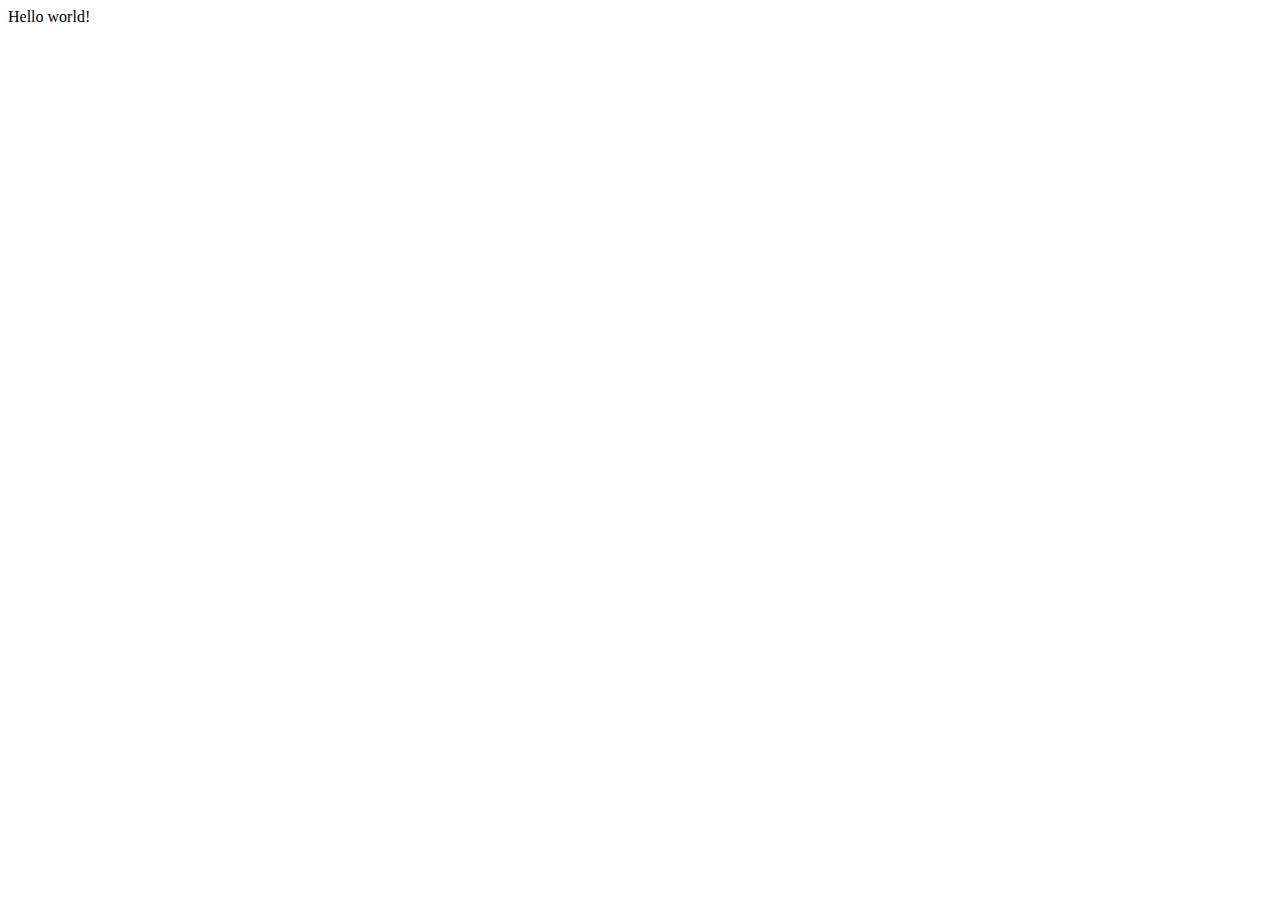
==== index.html @ abe20ab0 "Initial commit" ====
<!DOCTYPE html>
<!-- Create your homepage structure here! -->
<html lang="en">
  <head>
    <meta charset="utf-8" />
    <meta name="viewport" content="width=device-width" />
    <title>Personal Website Workshop</title>
    <link href="index.css" rel="stylesheet" type="text/css" />
  </head>
  <body>
    Hello world!
    <script src="index.js"></script>
  </body>
</html>
---- index.css ----
/* Insert your homepage styling here! */
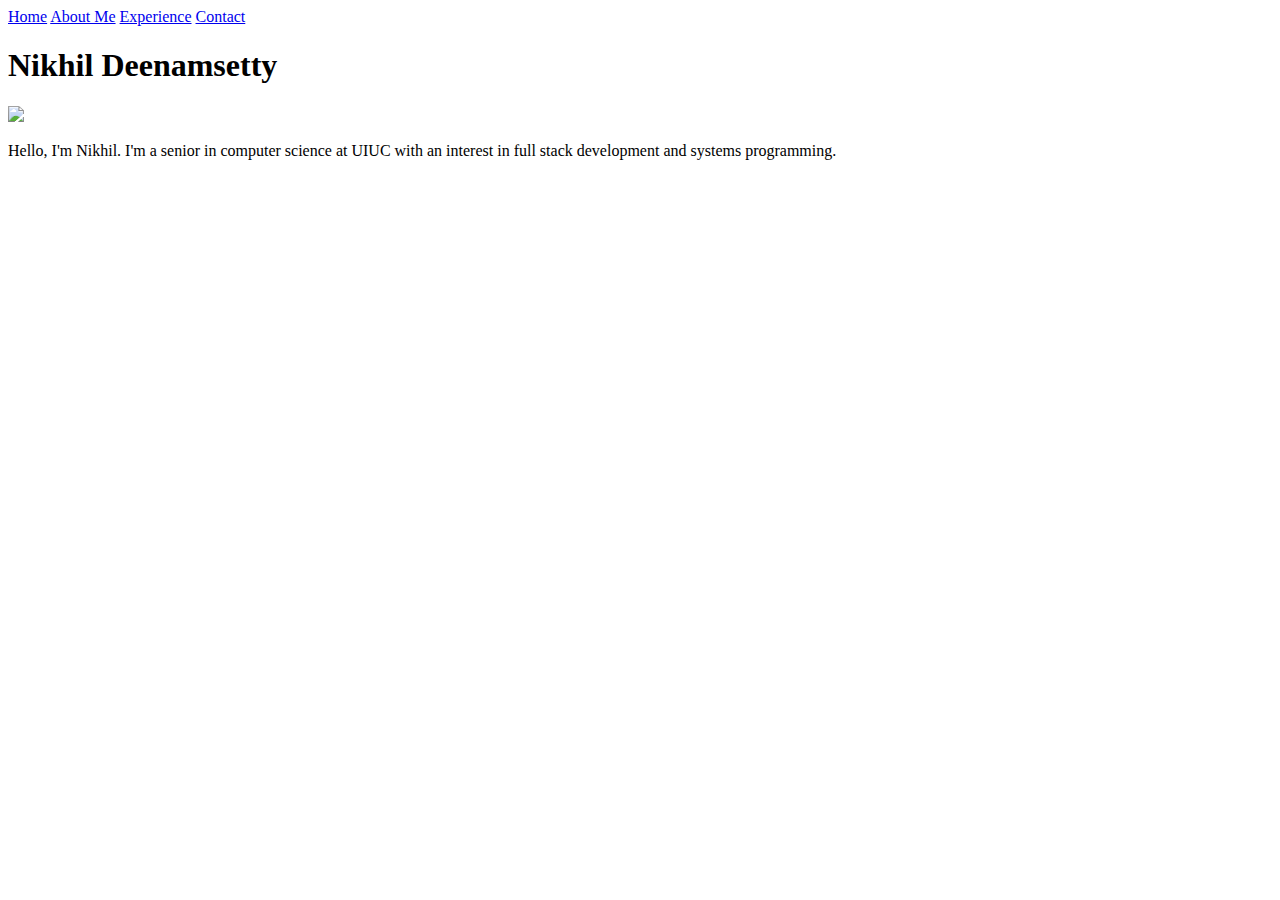
==== commit aeed0aed: "html code" ====
--- a/index.html
+++ b/index.html
@@ -8,7 +8,21 @@
     <link href="index.css" rel="stylesheet" type="text/css" />
   </head>
   <body>
-    Hello world!
+    <div>
+      <a href="#" class="disabled">Home</a>
+      <a href="about.html" class="disabled">About Me</a>
+      <a href="experience.html" class="disabled">Experience</a>
+      <a href="contact.html" class="disabled">Contact</a>
+    </div>
+
+    <div>
+      <h1>Nikhil Deenamsetty</h1>
+      <img src="#" />
+      <p>
+        Hello, I'm Nikhil. I'm a senior in computer science at UIUC with an
+        interest in full stack development and systems programming.
+      </p>
+    </div>
     <script src="index.js"></script>
   </body>
 </html>
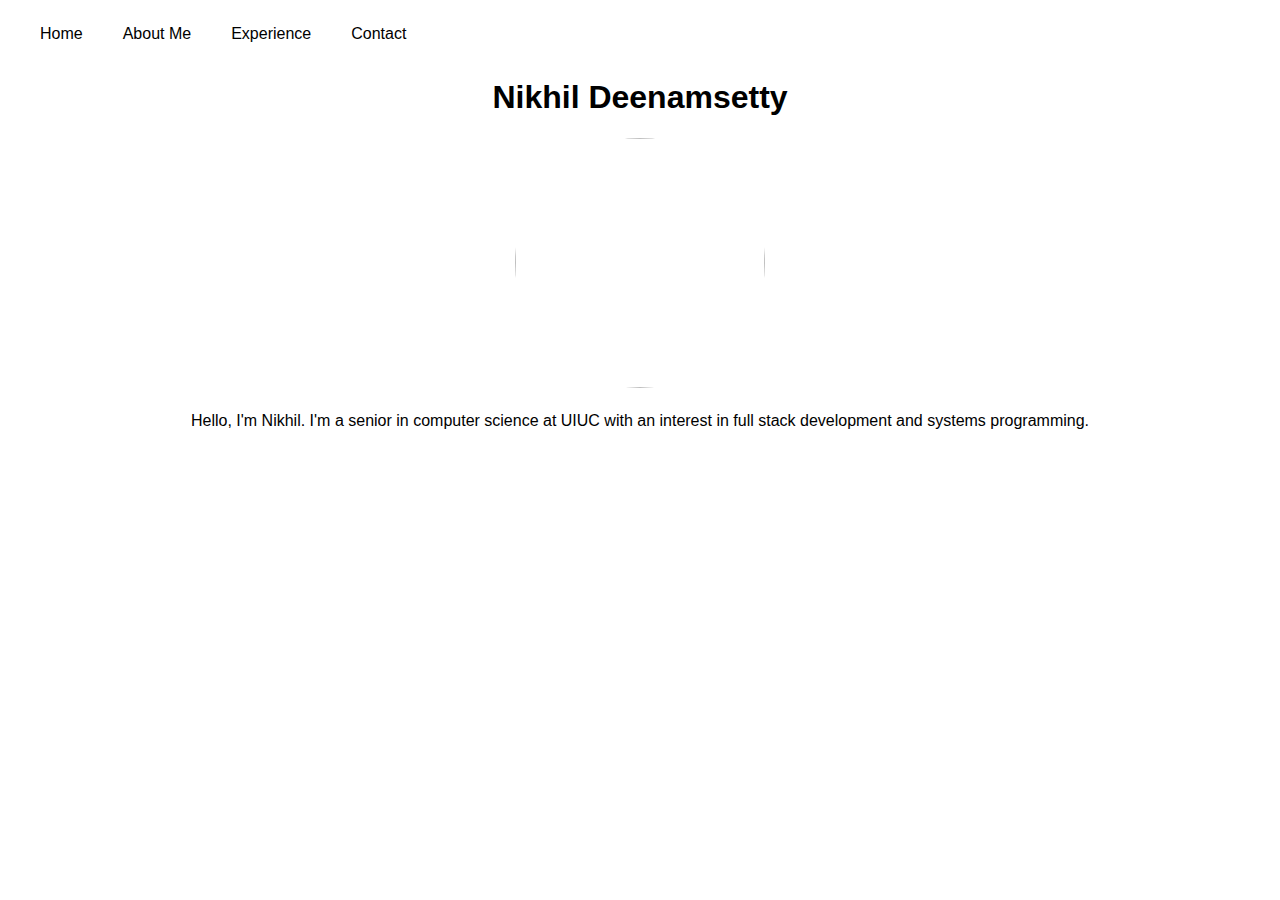
==== commit b406b149: "added css" ====
--- a/index.html
+++ b/index.html
@@ -8,17 +8,17 @@
     <link href="index.css" rel="stylesheet" type="text/css" />
   </head>
   <body>
-    <div>
+    <div class="navbar">
       <a href="#" class="disabled">Home</a>
       <a href="about.html" class="disabled">About Me</a>
       <a href="experience.html" class="disabled">Experience</a>
       <a href="contact.html" class="disabled">Contact</a>
     </div>
 
-    <div>
+    <div class="header">
       <h1>Nikhil Deenamsetty</h1>
-      <img src="#" />
-      <p>
+      <img class="profile-img" src="#" />
+      <p class="description">
         Hello, I'm Nikhil. I'm a senior in computer science at UIUC with an
         interest in full stack development and systems programming.
       </p>
--- a/index.css
+++ b/index.css
@@ -1 +1,73 @@
 /* Insert your homepage styling here! */
+
+body {
+  font-family: Arial, Helvetica, sans-serif;
+  margin: 10px 20px;
+}
+
+.navbar {
+  overflow: hidden;
+}
+
+.navbar a {
+  float: left;
+  color: black;
+  text-align: center;
+  padding: 15px 20px;
+  text-decoration: none;
+}
+
+.navbar a:hover {
+  background-color: #dddddd;
+}
+
+.header {
+  text-align: center;
+}
+
+.description {
+  margin: 20px 40px;
+}
+
+.profile-img {
+  width: 250px;
+  height: 250px;
+  border-radius: 50%;
+}
+
+.left-box {
+  width: 250px;
+  float: left;
+  border-style: dashed;
+}
+
+.right-box {
+  width: 250px;
+  float: right;
+  border-style: dashed;
+}
+
+.accordian {
+  background-color: #eee;
+  color: #444;
+  cursor: pointer;
+  padding: 18px;
+  width: 100%;
+  border: none;
+  text-align: left;
+  outline: none;
+  font-size: 15px;
+  transition: 0.4s;
+}
+
+.active,
+.accordian:hover {
+  background: #ccc;
+}
+
+.panel {
+  padding: 0 18px;
+  display: none;
+  background-color: white;
+  overflow: hidden;
+}
